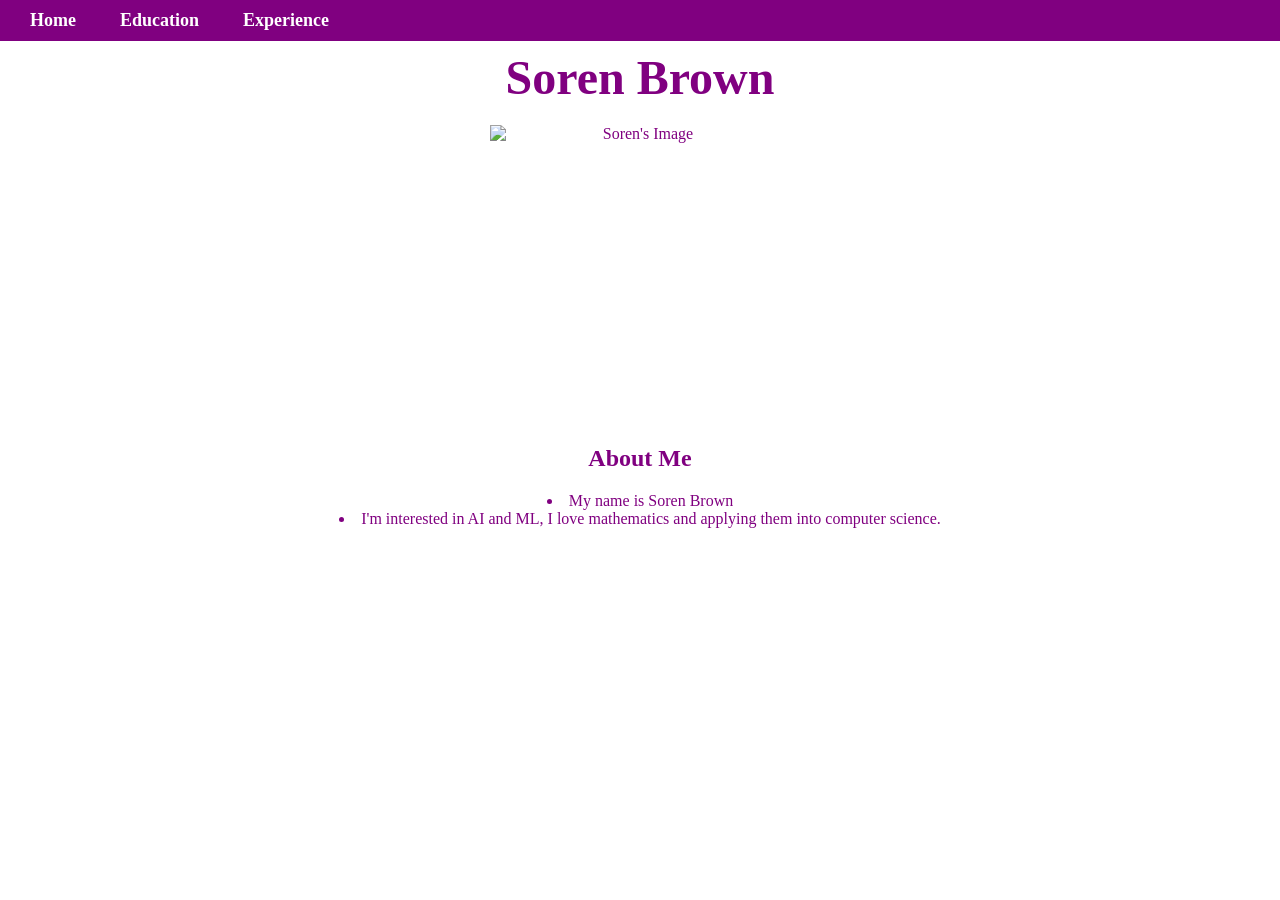
==== index.html @ 99caff85 "Update index.html" ====
<!DOCTYPE html>
<html lang="en">
<head>
    <meta charset="UTF-8">
    <meta name="viewport" content="width=device-width, initial-scale=1.0">
    <title>Soren's Portfolio</title>
    <style>
        html, body {
            margin: 0;
            padding: 0;
        }

        body {
            background-color: white;
            color: purple;
            text-align: center;
            padding: 0px;
            opacity: 0;
            animation: fadeIn 1.5s ease-out forwards;
        }

        @keyframes fadeIn {
            from {
                opacity: 0;
            }
            to {
                opacity: 1;
            }
        }

        h1 {
            font-size: 48px;
            margin-bottom: 20px;
        }

        img {
            width: 300px;
            height: 300px;
            object-fit: cover;
            display: block;
            margin: 20px auto;
            opacity: 0;
            animation: fadeIn 1.5s ease-out 0.5s forwards;
        }

        .banner {
            background-color: purple;
            color: white;
            padding: 10px;
            margin-bottom: 20px;
            position: fixed;
            width: 100%;
            top: 0;
            z-index: 1000;
            display: flex;
            justify-content: space-between; /* Align home and links to the ends */
            align-items: center;
        }

        .banner a {
            color: white;
            text-decoration: none;
            margin: 0 10px;
            font-size: 18px;
            font-weight: bold;
            padding: 10px;
            border: 2px purple;
            border-radius: 5px;
        }

        main {
            margin-top: 80px;
        }

        .hidden {
            display: none;
        }
    </style>
    <script>
        function toggleSection(sectionId) {
            var education = document.getElementById('education');
            var experience = document.getElementById('experience');

            if (sectionId === 'education') {
                education.classList.remove('hidden');
                experience.classList.add('hidden');
            } else if (sectionId === 'experience') {
                education.classList.add('hidden');
                experience.classList.remove('hidden');
            }
        }
    </script>
</head>
<body>

    <div class="banner">
        
        <div>
            <a href="index.html">Home</a>
            <a href="education.html">Education</a>
            <a href="experience.html">Experience</a>
        </div>
    </div>
    <li> </li>
    <h1 id="name">Soren Brown</h1>

    <img src="https://raw.githubusercontent.com/coolfishbobby/website/main/elephant.jpg" alt="Soren's Image">

    <h2>About Me</h2>
    
    <li>My name is Soren Brown</li>
    <li>I'm interested in AI and ML, I love mathematics and applying them into computer science.</li>
    
    <div id="education" class="hidden">
        <!-- Content for education section (hidden by default) -->
    </div>

    <div id="experience" class="hidden">
        <!-- Content for experience section (hidden by default) -->
    </div>

</body>
</html>
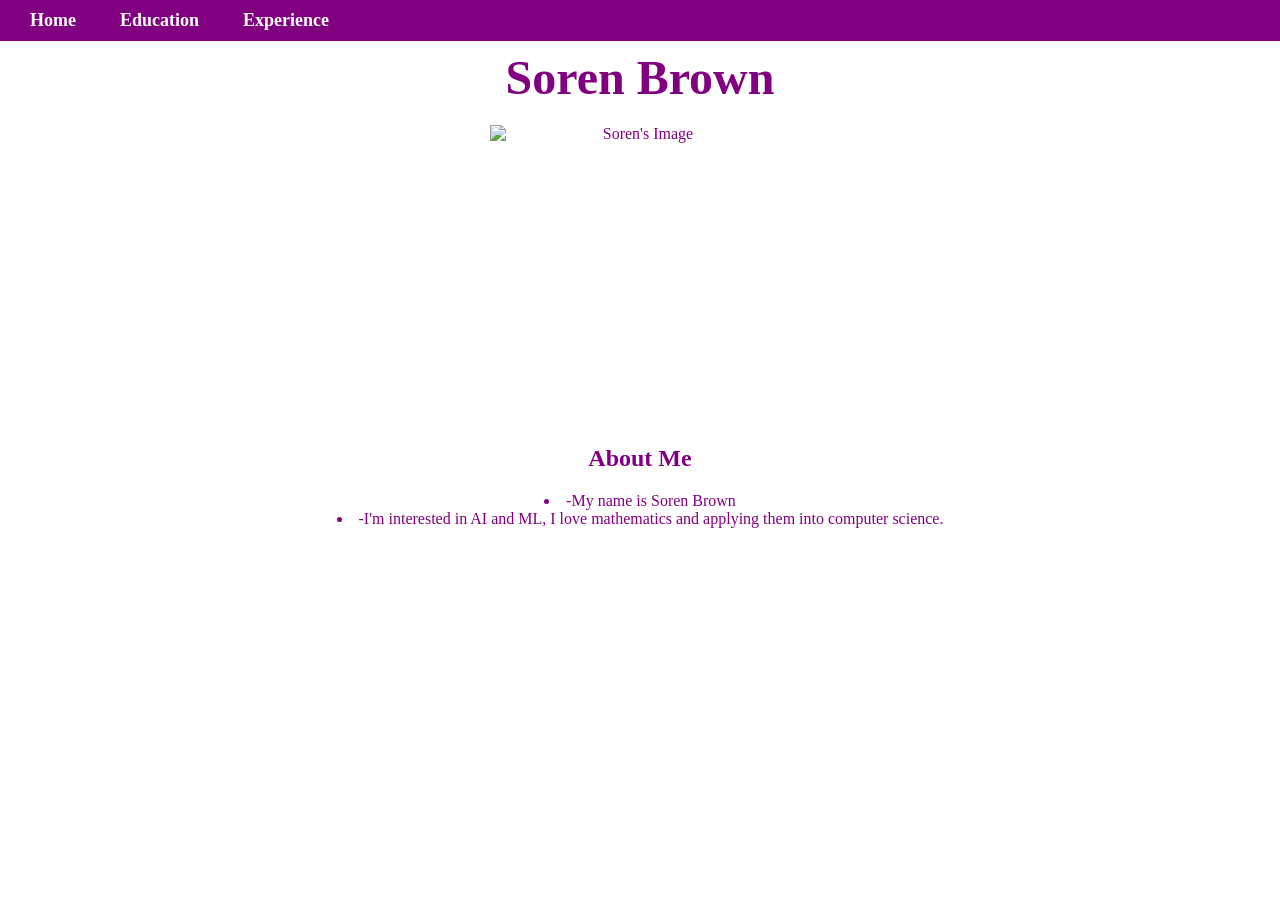
==== commit c22252bd: "Update index.html" ====
--- a/index.html
+++ b/index.html
@@ -31,6 +31,10 @@
         h1 {
             font-size: 48px;
             margin-bottom: 20px;
+        }
+
+        h2 {
+            font-size: 24px;
         }
 
         img {
@@ -108,8 +112,8 @@
 
     <h2>About Me</h2>
     
-    <li>My name is Soren Brown</li>
-    <li>I'm interested in AI and ML, I love mathematics and applying them into computer science.</li>
+    <li>-My name is Soren Brown</li>
+    <li>-I'm interested in AI and ML, I love mathematics and applying them into computer science.</li>
     
     <div id="education" class="hidden">
         <!-- Content for education section (hidden by default) -->
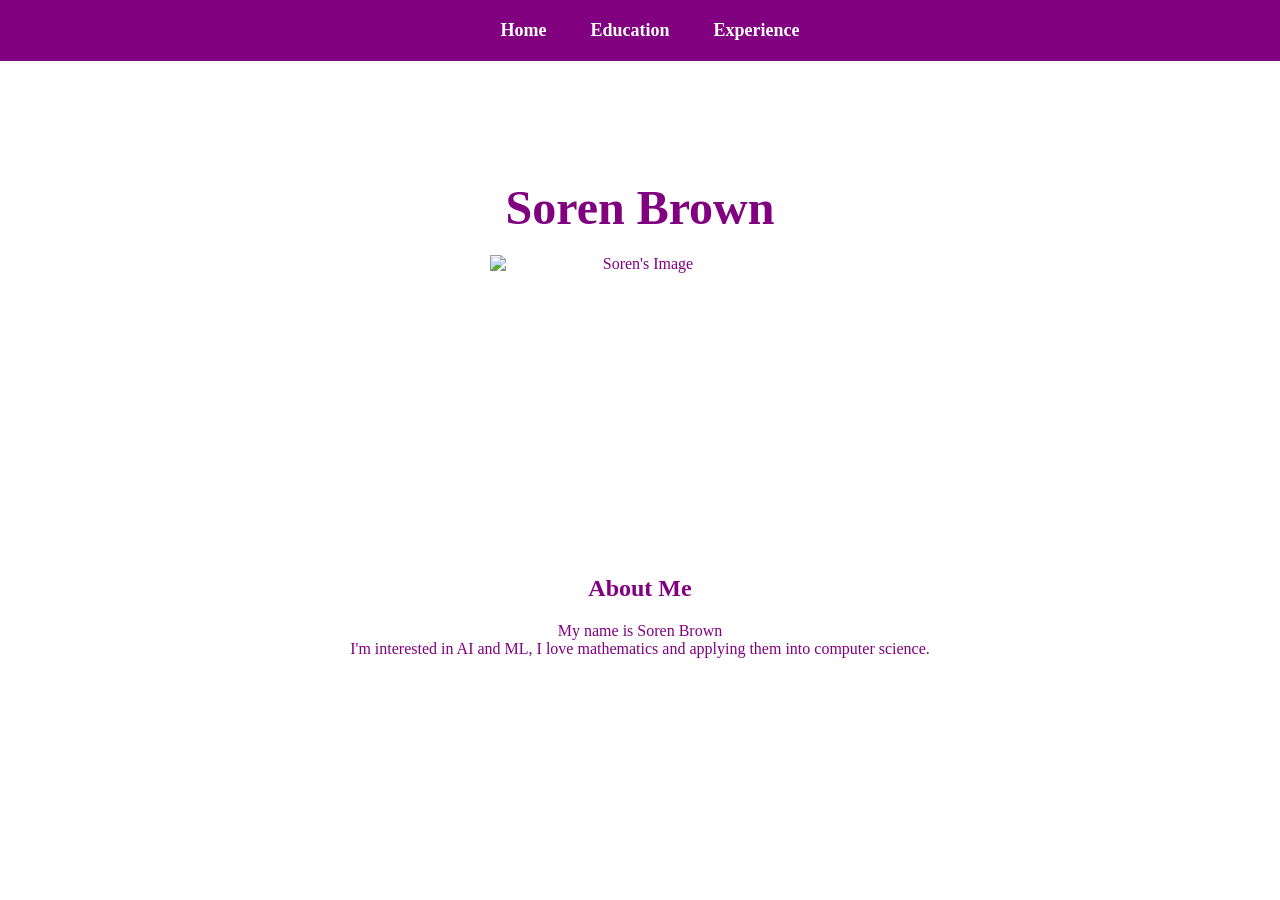
==== commit 5921f187: "Update index.html" ====
--- a/index.html
+++ b/index.html
@@ -31,11 +31,16 @@
         h1 {
             font-size: 48px;
             margin-bottom: 20px;
+	    margin-top: 20vh;
         }
 
         h2 {
             font-size: 24px;
         }
+
+	li {
+	    list-style-type: none;
+	}
 
         img {
             width: 300px;
@@ -44,33 +49,32 @@
             display: block;
             margin: 20px auto;
             opacity: 0;
-            animation: fadeIn 1.5s ease-out 0.5s forwards;
+            animation: fadeIn 1.5s ease-out forwards;
         }
 
-        .banner {
-            background-color: purple;
-            color: white;
-            padding: 10px;
-            margin-bottom: 20px;
-            position: fixed;
-            width: 100%;
-            top: 0;
-            z-index: 1000;
-            display: flex;
-            justify-content: space-between; /* Align home and links to the ends */
-            align-items: center;
-        }
+    .banner {
+        background-color: purple;
+        color: white;
+        padding: 10px;
+        margin-bottom: 20px;
+        position: fixed;
+        width: 100%;
+        top: 0;
+        z-index: 1000;
+        text-align: center; /* Center the content horizontally */
+    }
 
-        .banner a {
-            color: white;
-            text-decoration: none;
-            margin: 0 10px;
-            font-size: 18px;
-            font-weight: bold;
-            padding: 10px;
-            border: 2px purple;
-            border-radius: 5px;
-        }
+    .banner a {
+        color: white;
+        text-decoration: none;
+        font-size: 18px;
+        font-weight: bold;
+        padding: 10px;
+        border: 2px purple;
+        border-radius: 5px;
+        margin: 0 10px; /* Add margin to the buttons for spacing */
+        display: inline-block; /* Ensure each button is a block element */
+    }
 
         main {
             margin-top: 80px;
@@ -105,15 +109,14 @@
             <a href="experience.html">Experience</a>
         </div>
     </div>
-    <li> </li>
     <h1 id="name">Soren Brown</h1>
 
     <img src="https://raw.githubusercontent.com/coolfishbobby/website/main/elephant.jpg" alt="Soren's Image">
 
     <h2>About Me</h2>
     
-    <li>-My name is Soren Brown</li>
-    <li>-I'm interested in AI and ML, I love mathematics and applying them into computer science.</li>
+    <li>My name is Soren Brown</li>
+    <li>I'm interested in AI and ML, I love mathematics and applying them into computer science.</li>
     
     <div id="education" class="hidden">
         <!-- Content for education section (hidden by default) -->
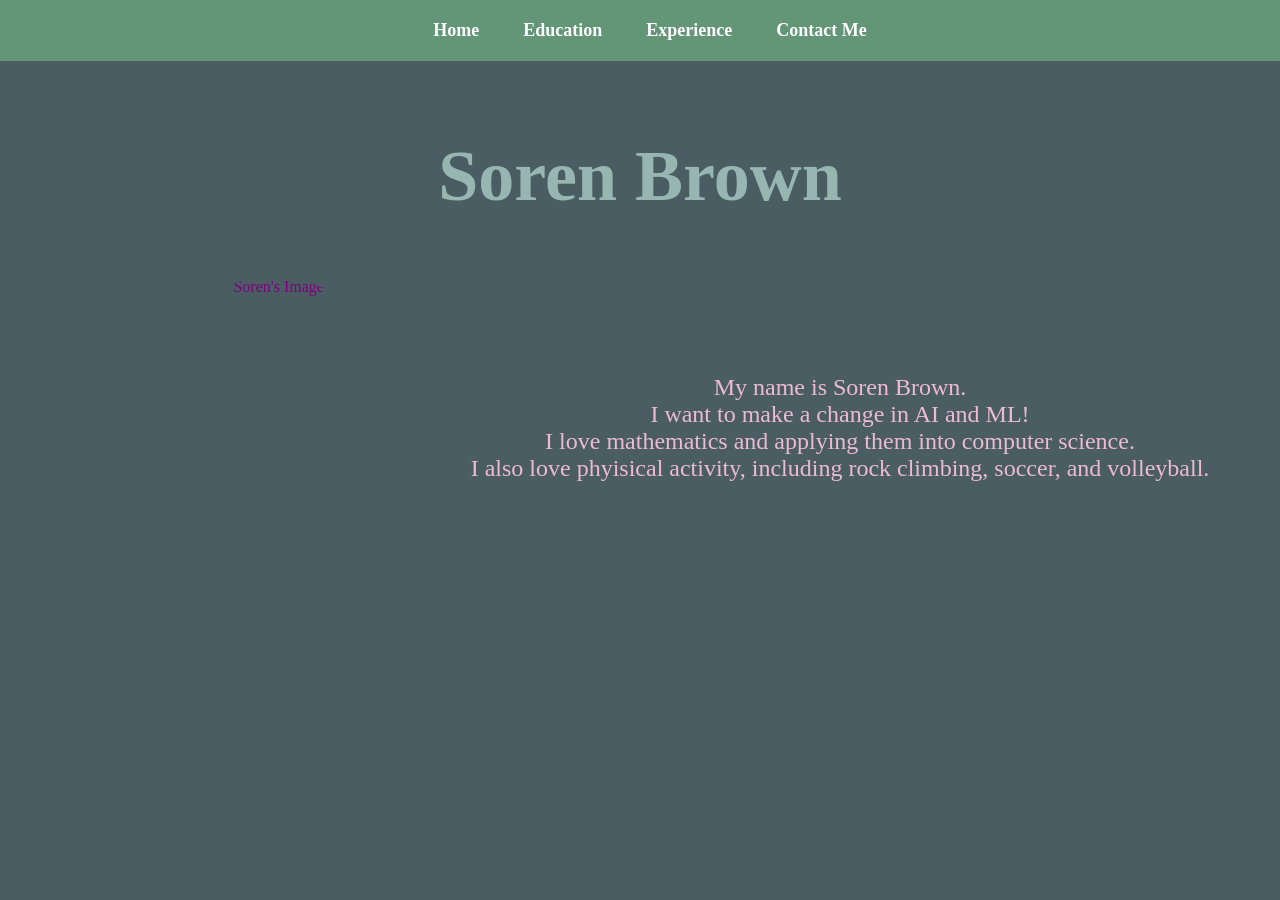
==== commit 1e1a02d2: "Update index.html" ====
--- a/index.html
+++ b/index.html
@@ -5,13 +5,13 @@
     <meta name="viewport" content="width=device-width, initial-scale=1.0">
     <title>Soren's Portfolio</title>
     <style>
-        html, body {
+	html, body {
             margin: 0;
             padding: 0;
         }
 
         body {
-            background-color: white;
+            background-color: #495D63;
             color: purple;
             text-align: center;
             padding: 0px;
@@ -29,17 +29,22 @@
         }
 
         h1 {
-            font-size: 48px;
-            margin-bottom: 20px;
-	    margin-top: 20vh;
+            font-size: 72px;
+            margin-bottom: 60px;
+	    margin-top: 15vh;
+	    color: #98B6B1;
         }
 
         h2 {
             font-size: 24px;
+	    color: #FAC8CD;
         }
 
 	li {
 	    list-style-type: none;
+	    color: #EDBAD1;
+	    font-size: 24px;
+
 	}
 
         img {
@@ -53,7 +58,7 @@
         }
 
     .banner {
-        background-color: purple;
+        background-color: #629677;
         color: white;
         padding: 10px;
         margin-bottom: 20px;
@@ -70,7 +75,7 @@
         font-size: 18px;
         font-weight: bold;
         padding: 10px;
-        border: 2px purple;
+        border: 2px #629677;
         border-radius: 5px;
         margin: 0 10px; /* Add margin to the buttons for spacing */
         display: inline-block; /* Ensure each button is a block element */
@@ -79,52 +84,46 @@
         main {
             margin-top: 80px;
         }
+	.image-container {
+            display: flex;
+            justify-content: center;
+            align-items: center;
+            text-align: center;
+        }
 
-        .hidden {
-            display: none;
+        .image-container img {
+            width: 300px; /* Adjust as needed */
+            height: 300px; /* Adjust as needed */
+            object-fit: cover;
+            border-radius: 50%; /* Creates a circular shape */
+            overflow: hidden;
+            margin: 0 50px; /* Adjust margin to provide space between images */
+        }
+
+        .text-container {
+            text-align: center;
         }
     </style>
-    <script>
-        function toggleSection(sectionId) {
-            var education = document.getElementById('education');
-            var experience = document.getElementById('experience');
-
-            if (sectionId === 'education') {
-                education.classList.remove('hidden');
-                experience.classList.add('hidden');
-            } else if (sectionId === 'experience') {
-                education.classList.add('hidden');
-                experience.classList.remove('hidden');
-            }
-        }
-    </script>
 </head>
 <body>
 
-    <div class="banner">
-        
+    <div class="banner">  
         <div>
             <a href="index.html">Home</a>
             <a href="education.html">Education</a>
             <a href="experience.html">Experience</a>
+	    <a href="contact.html">Contact Me</a>
         </div>
     </div>
     <h1 id="name">Soren Brown</h1>
-
-    <img src="https://raw.githubusercontent.com/coolfishbobby/website/main/elephant.jpg" alt="Soren's Image">
-
-    <h2>About Me</h2>
-    
-    <li>My name is Soren Brown</li>
-    <li>I'm interested in AI and ML, I love mathematics and applying them into computer science.</li>
-    
-    <div id="education" class="hidden">
-        <!-- Content for education section (hidden by default) -->
+    <div class="image-container">
+    <img src="https://raw.githubusercontent.com/coolfishbobby/website/main/me.jpg" alt="Soren's Image">
+        <div class="text-container">
+            <li>My name is Soren Brown.</li>
+    <li>I want to make a change in AI and ML!</li>
+    <li>I love mathematics and applying them into computer science.</li>
+    <li>I also love phyisical activity, including rock climbing, soccer, and volleyball.</li>
+        </div>
     </div>
-
-    <div id="experience" class="hidden">
-        <!-- Content for experience section (hidden by default) -->
-    </div>
-
 </body>
 </html>
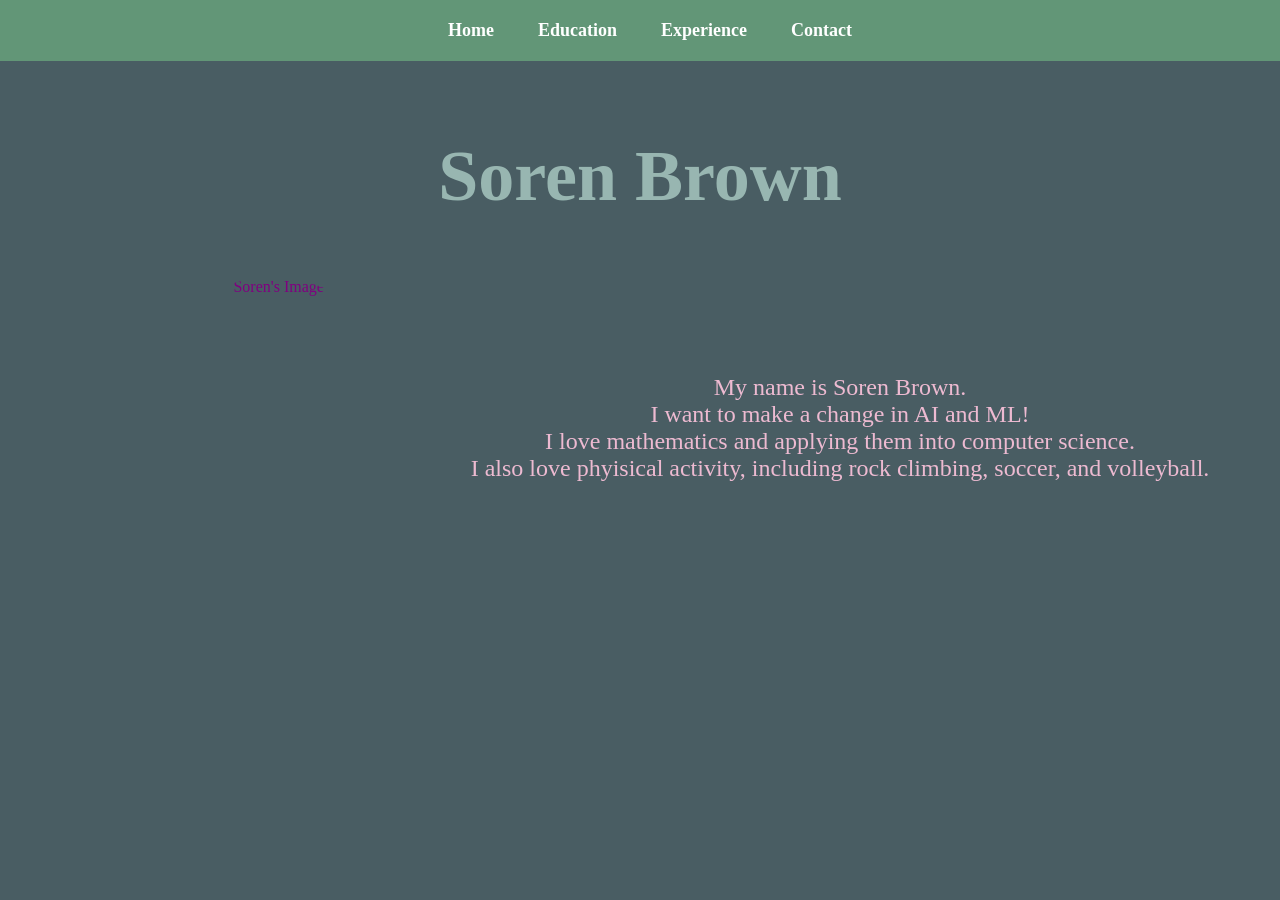
==== commit 6f0768c9: "Update index.html" ====
--- a/index.html
+++ b/index.html
@@ -16,7 +16,7 @@
             text-align: center;
             padding: 0px;
             opacity: 0;
-            animation: fadeIn 1.5s ease-out forwards;
+            animation: fadeIn 0.3s ease-out forwards;
         }
 
         @keyframes fadeIn {
@@ -112,7 +112,7 @@
             <a href="index.html">Home</a>
             <a href="education.html">Education</a>
             <a href="experience.html">Experience</a>
-	    <a href="contact.html">Contact Me</a>
+	    <a href="contact.html">Contact</a>
         </div>
     </div>
     <h1 id="name">Soren Brown</h1>
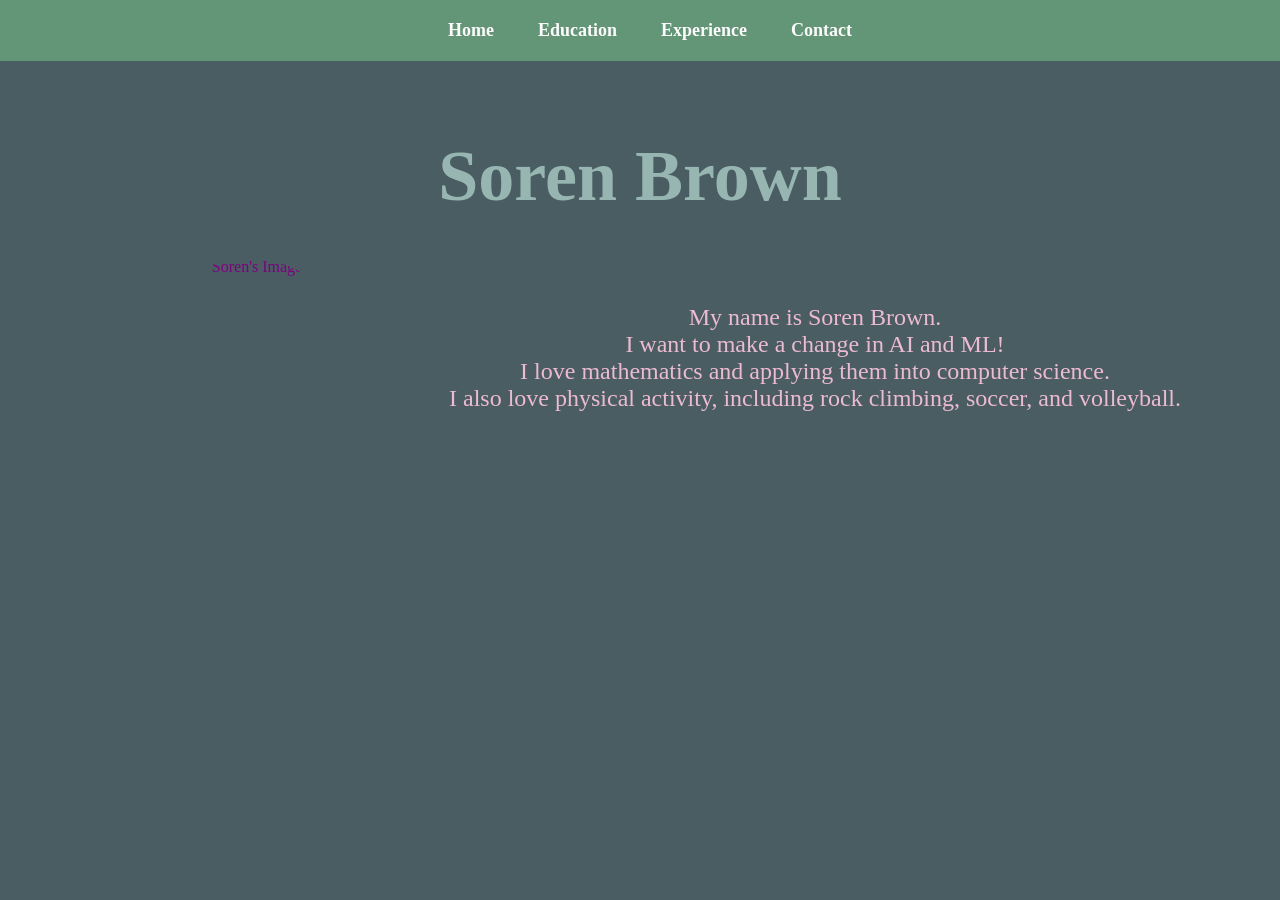
==== commit 3548a66e: "Update index.html" ====
--- a/index.html
+++ b/index.html
@@ -4,106 +4,7 @@
     <meta charset="UTF-8">
     <meta name="viewport" content="width=device-width, initial-scale=1.0">
     <title>Soren's Portfolio</title>
-    <style>
-	html, body {
-            margin: 0;
-            padding: 0;
-        }
-
-        body {
-            background-color: #495D63;
-            color: purple;
-            text-align: center;
-            padding: 0px;
-            opacity: 0;
-            animation: fadeIn 0.3s ease-out forwards;
-        }
-
-        @keyframes fadeIn {
-            from {
-                opacity: 0;
-            }
-            to {
-                opacity: 1;
-            }
-        }
-
-        h1 {
-            font-size: 72px;
-            margin-bottom: 60px;
-	    margin-top: 15vh;
-	    color: #98B6B1;
-        }
-
-        h2 {
-            font-size: 24px;
-	    color: #FAC8CD;
-        }
-
-	li {
-	    list-style-type: none;
-	    color: #EDBAD1;
-	    font-size: 24px;
-
-	}
-
-        img {
-            width: 300px;
-            height: 300px;
-            object-fit: cover;
-            display: block;
-            margin: 20px auto;
-            opacity: 0;
-            animation: fadeIn 1.5s ease-out forwards;
-        }
-
-    .banner {
-        background-color: #629677;
-        color: white;
-        padding: 10px;
-        margin-bottom: 20px;
-        position: fixed;
-        width: 100%;
-        top: 0;
-        z-index: 1000;
-        text-align: center; /* Center the content horizontally */
-    }
-
-    .banner a {
-        color: white;
-        text-decoration: none;
-        font-size: 18px;
-        font-weight: bold;
-        padding: 10px;
-        border: 2px #629677;
-        border-radius: 5px;
-        margin: 0 10px; /* Add margin to the buttons for spacing */
-        display: inline-block; /* Ensure each button is a block element */
-    }
-
-        main {
-            margin-top: 80px;
-        }
-	.image-container {
-            display: flex;
-            justify-content: center;
-            align-items: center;
-            text-align: center;
-        }
-
-        .image-container img {
-            width: 300px; /* Adjust as needed */
-            height: 300px; /* Adjust as needed */
-            object-fit: cover;
-            border-radius: 50%; /* Creates a circular shape */
-            overflow: hidden;
-            margin: 0 50px; /* Adjust margin to provide space between images */
-        }
-
-        .text-container {
-            text-align: center;
-        }
-    </style>
+    <link rel="stylesheet" href="style.css">
 </head>
 <body>
 
@@ -112,18 +13,21 @@
             <a href="index.html">Home</a>
             <a href="education.html">Education</a>
             <a href="experience.html">Experience</a>
-	    <a href="contact.html">Contact</a>
+            <a href="contact.html">Contact</a>
         </div>
     </div>
+
     <h1 id="name">Soren Brown</h1>
+
     <div class="image-container">
-    <img src="https://raw.githubusercontent.com/coolfishbobby/website/main/me.jpg" alt="Soren's Image">
+        <img src="https://raw.githubusercontent.com/coolfishbobby/website/main/me.jpg" alt="Soren's Image">
         <div class="text-container">
             <li>My name is Soren Brown.</li>
-    <li>I want to make a change in AI and ML!</li>
-    <li>I love mathematics and applying them into computer science.</li>
-    <li>I also love phyisical activity, including rock climbing, soccer, and volleyball.</li>
+            <li>I want to make a change in AI and ML!</li>
+            <li>I love mathematics and applying them into computer science.</li>
+            <li>I also love physical activity, including rock climbing, soccer, and volleyball.</li>
         </div>
     </div>
+
 </body>
 </html>
--- a/style.css
+++ b/style.css
@@ -0,0 +1,93 @@
+html, body {
+    margin: 0;
+    padding: 0;
+}
+
+body {
+    background-color: #495D63;
+    color: purple;
+    text-align: center;
+    padding: 0px;
+    opacity: 0;
+    animation: fadeIn 1.5s ease-out forwards;
+}
+
+@keyframes fadeIn {
+    from {
+        opacity: 0;
+    }
+    to {
+        opacity: 1;
+    }
+}
+
+h1 {
+    font-size: 72px;
+    margin-bottom: 40px;
+    margin-top: 15vh;
+    color: #98B6B1;
+}
+
+h2 {
+    font-size: 36px;
+    color: #FAC8CD;
+}
+
+li {
+    list-style-type: none;
+    font-size: 24px;
+    color: #EDBAD1;
+}
+
+/* Fix for missing colon */
+li {
+    margin-left: 50px;
+}
+
+.banner {
+    background-color: #629677;
+    color: white;
+    padding: 10px;
+    margin-bottom: 20px;
+    position: fixed;
+    width: 100%;
+    top: 0;
+    z-index: 1000;
+    text-align: center;
+}
+
+.banner a {
+    color: white;
+    text-decoration: none;
+    font-size: 18px;
+    font-weight: bold;
+    padding: 10px;
+    border: 0px;
+    border-radius: 5px;
+    margin: 0 10px;
+    display: inline-block;
+}
+
+main {
+    margin-top: 80px;
+}
+
+.image-container {
+    display: flex;
+    justify-content: center;
+    align-items: center;
+    text-align: center;
+}
+
+.image-container img {
+    width: 200px;
+    height: 200px;
+    object-fit: cover;
+    border-radius: 50%;
+    overflow: hidden;
+    margin: 0 50px;
+}
+
+.text-container {
+    text-align: center;
+}
